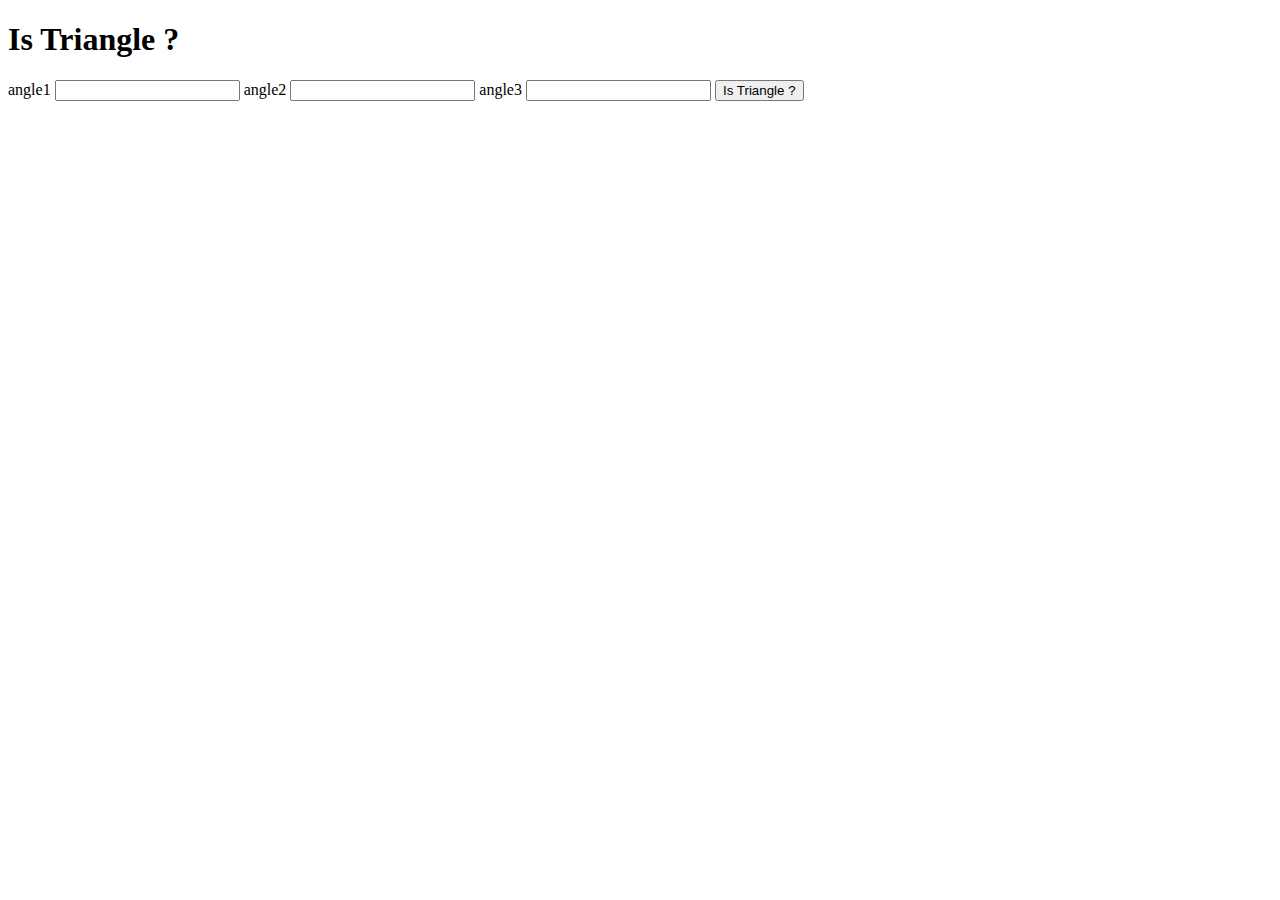
==== index.html @ b4c99d79 "added triangle files" ====
<!DOCTYPE html>
<html lang="en">
  <head>
    <meta charset="UTF-8" />
    <meta http-equiv="X-UA-Compatible" content="IE=edge" />
    <meta name="viewport" content="width=device-width, initial-scale=1.0" />
    <title>Fun With Triangles</title>
    <link rel="stylesheet" href="./style.css" />
  </head>
  <body>
    <h1>Is Triangle ?</h1>
    <label for="angle1">angle1</label>
    <input type="angle1" class="angle-input"/>
    <label for="angle2">angle2</label>
    <input type="angle2" class="angle-input"/>
    <label for="angle3">angle3</label>
    <input type="angle3" class="angle-input" />
    <button id="is-triangle-btn">Is Triangle ?</button>
    <div id="output"></div>
    <script src="./script.js"></script>
  </body>
</html>
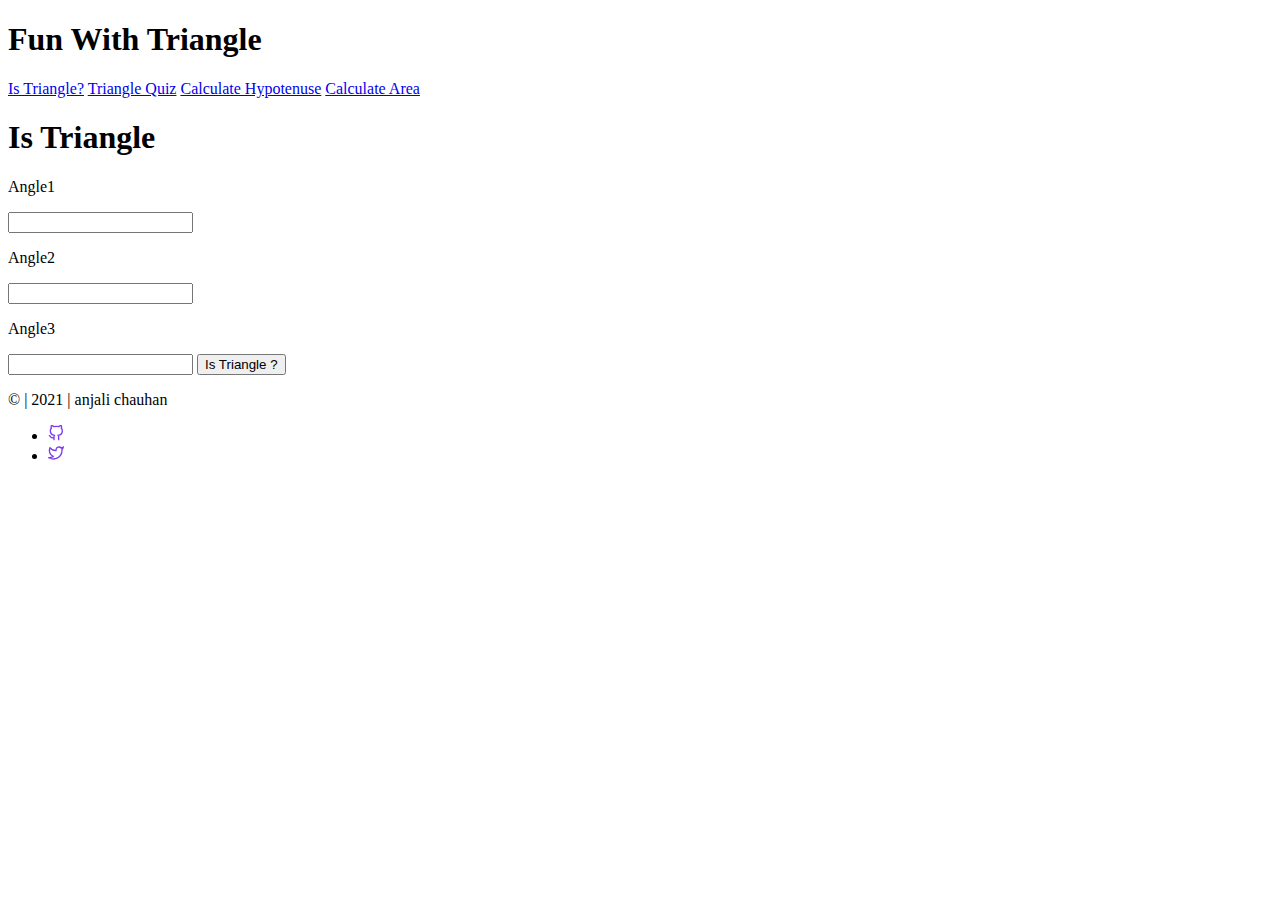
==== commit 25aff577: "main" ====
--- a/index.html
+++ b/index.html
@@ -4,19 +4,60 @@
     <meta charset="UTF-8" />
     <meta http-equiv="X-UA-Compatible" content="IE=edge" />
     <meta name="viewport" content="width=device-width, initial-scale=1.0" />
-    <title>Fun With Triangles</title>
-    <link rel="stylesheet" href="./style.css" />
+    <title>Is Triangle </title>
+    <link rel="shortcut icon" href="./img/favicon.ico" type="image/x-icon">
+    <link rel="stylesheet" href="style.css" />
   </head>
   <body>
-    <h1>Is Triangle ?</h1>
-    <label for="angle1">angle1</label>
-    <input type="angle1" class="angle-input"/>
-    <label for="angle2">angle2</label>
-    <input type="angle2" class="angle-input"/>
-    <label for="angle3">angle3</label>
-    <input type="angle3" class="angle-input" />
-    <button id="is-triangle-btn">Is Triangle ?</button>
-    <div id="output"></div>
-    <script src="./script.js"></script>
+    <header>
+      <h1>Fun With Triangle</h1>
+      <nav>
+        <a href="/">Is Triangle?</a>
+        <a href="pages/quiz.html">Triangle Quiz</a>
+        <a href="pages/hypotenuse.html">Calculate Hypotenuse</a>
+        <a href="pages/area.html">Calculate Area</a>
+      </nav>
+    </header>
+    <main>
+      <h1>Is Triangle</h1>
+      <label class="input-label" for="Angle1">
+        <p>Angle1</p>
+      </label>
+      <input type="number" class="input-text angle-input" />
+      <label class="input-label" for="Angle2">
+        <p>Angle2</p>
+      </label>
+      <input type="number" class="input-text angle-input" />
+      <label class="input-label" for="Angle3">
+        <p>Angle3</p>
+      </label>
+      <input type="number" class="input-text angle-input" />
+      <button id="is-triangle-btn">Is Triangle ?</button>
+      <div id="output"></div>
+    </main>
+    <footer>
+      <p>© | 2021 | anjali chauhan</p>
+      <ul class="list-unordered inline-list">
+        <li>
+          <a
+            class="links"
+            href="https://github.com/anjali1102/"
+            target="_blank"
+          >
+            <img src="./img/github.svg" alt="github" />
+          </a>
+        </li>
+        <li>
+          <a
+            class="links"
+            href="https://twitter.com/anjalii1102"
+            target="_blank"
+          >
+            <img src="img/twitter.svg" alt="twitter" />
+          </a>
+        </li>
+      </ul>
+    </footer>
+    <script src="script.js"></script>
   </body>
 </html>
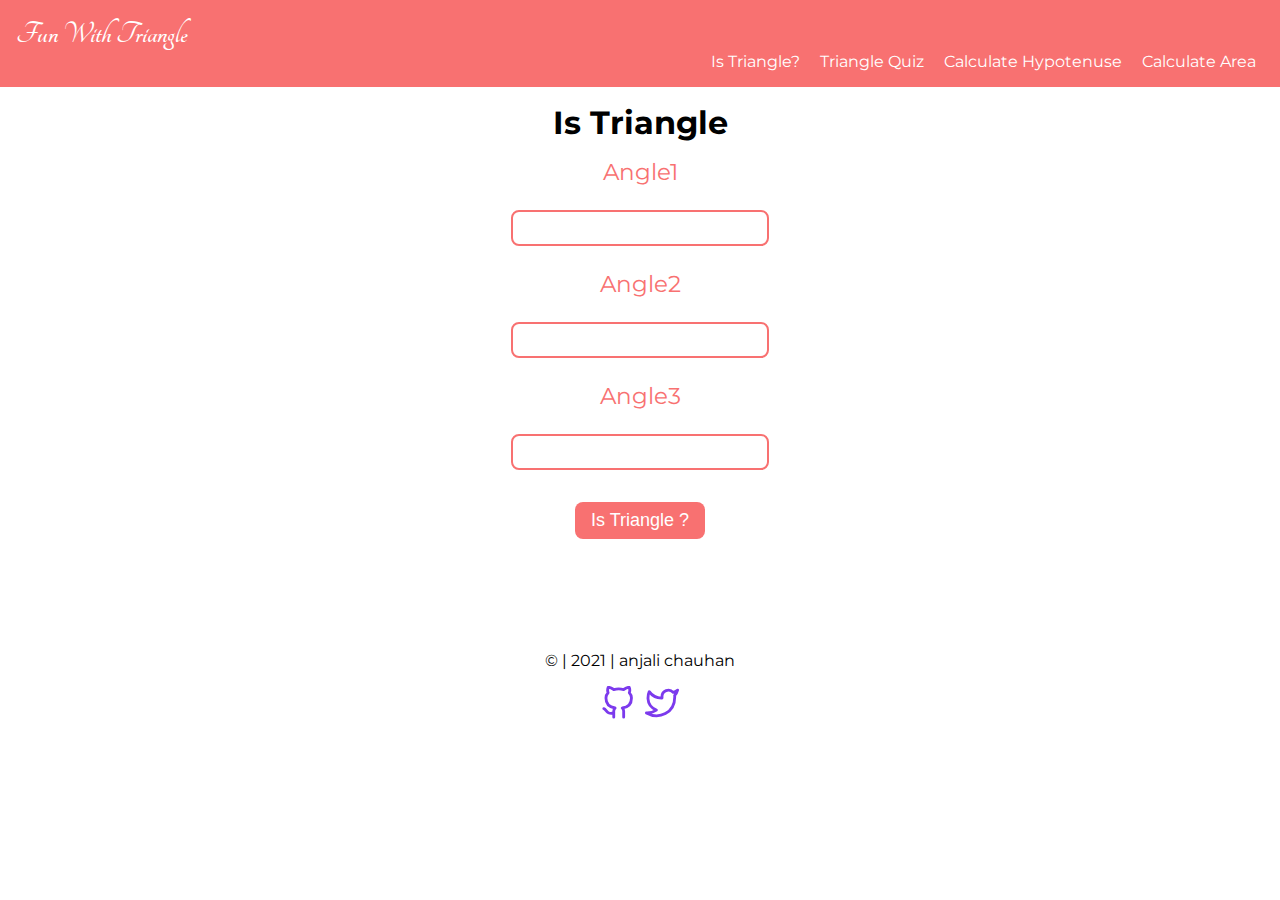
==== commit 4b697592: "Fixed only positive input" ====
--- a/index.html
+++ b/index.html
@@ -23,15 +23,15 @@
       <label class="input-label" for="Angle1">
         <p>Angle1</p>
       </label>
-      <input type="number" class="input-text angle-input" />
+      <input type="number" class="input-text angle-input" oninput="this.value = Math.abs(this.value)" />
       <label class="input-label" for="Angle2">
         <p>Angle2</p>
       </label>
-      <input type="number" class="input-text angle-input" />
+      <input type="number" class="input-text angle-input" oninput="this.value = Math.abs(this.value)" />
       <label class="input-label" for="Angle3">
         <p>Angle3</p>
       </label>
-      <input type="number" class="input-text angle-input" />
+      <input type="number" class="input-text angle-input" oninput="this.value = Math.abs(this.value)" />
       <button id="is-triangle-btn">Is Triangle ?</button>
       <div id="output"></div>
     </main>
--- a/style.css
+++ b/style.css
@@ -0,0 +1,106 @@
+@import url("https://fonts.googleapis.com/css?family=Tangerine");
+@import url("https://fonts.googleapis.com/css2?family=Montserrat&display=swap");
+
+:root {
+  --primary-color: #f87171;
+}
+
+* {
+  padding: 0;
+  margin: 0;
+  box-sizing: border-box;
+}
+
+body {
+  font-family: "Montserrat", sans-serif;
+  text-align: center;
+}
+
+header h1 {
+  font-family: "Tangerine", serif;
+  text-align: initial;
+}
+
+a {
+  text-decoration: none;
+  color: #fff;
+}
+
+header {
+  padding: 1rem;
+  background-color: var(--primary-color);
+  color: #fff;
+}
+
+nav {
+  text-align: right;
+}
+
+nav > a {
+  padding: 0 0.5rem;
+}
+
+/* main */
+
+main{
+    margin: 0 0 7rem;
+}
+
+main h1{
+    margin: 1rem;
+}
+
+.input-label {
+  color: var(--primary-color);
+  font-size: larger;
+  width: 256px;
+}
+
+.input-label p{
+    font-size: larger;
+    margin: 0.5rem;
+}
+
+.input-text{
+  font-size: 14px;
+  padding: 0.5rem 1rem;
+  margin: 1rem;
+  border-radius: 0.5rem;
+  width: 100%;
+  border: 2px solid var(--primary-color);
+  max-width: 258px;
+}
+
+#is-triangle-btn {
+  background: var(--primary-color);
+  border: none;
+  color: #fff;
+  padding: 0.5rem 1rem;
+  border-radius: 0.5rem;
+  font-size: large;
+  cursor: pointer;
+  margin: 1rem auto;
+  display: block;
+}
+
+#output{
+    font-size: x-large;
+    margin: 1rem 0;
+}
+
+a, img, li{
+    display: inline;
+}
+
+a{
+    text-decoration: none;
+}
+
+li{
+    list-style: none;
+}
+
+img{
+    width: 40px;
+    padding: 1rem 0.2rem;
+}